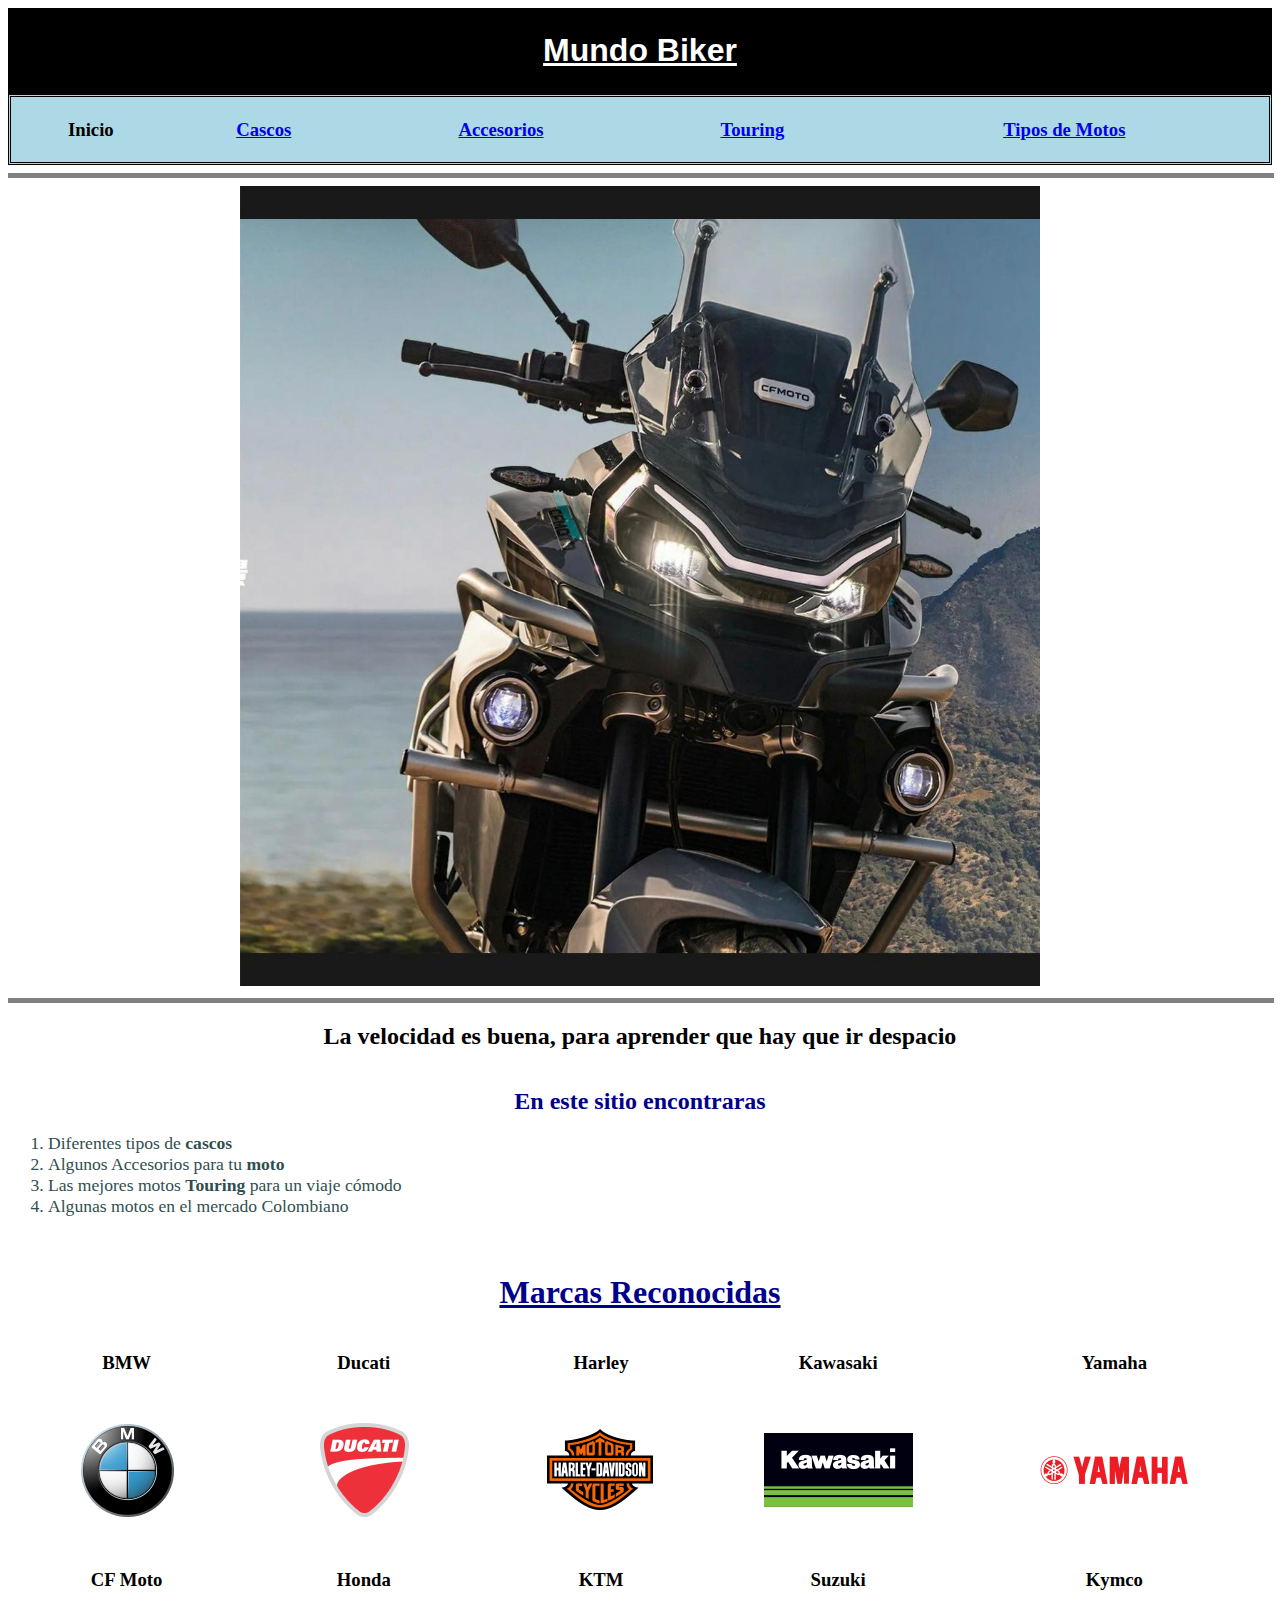
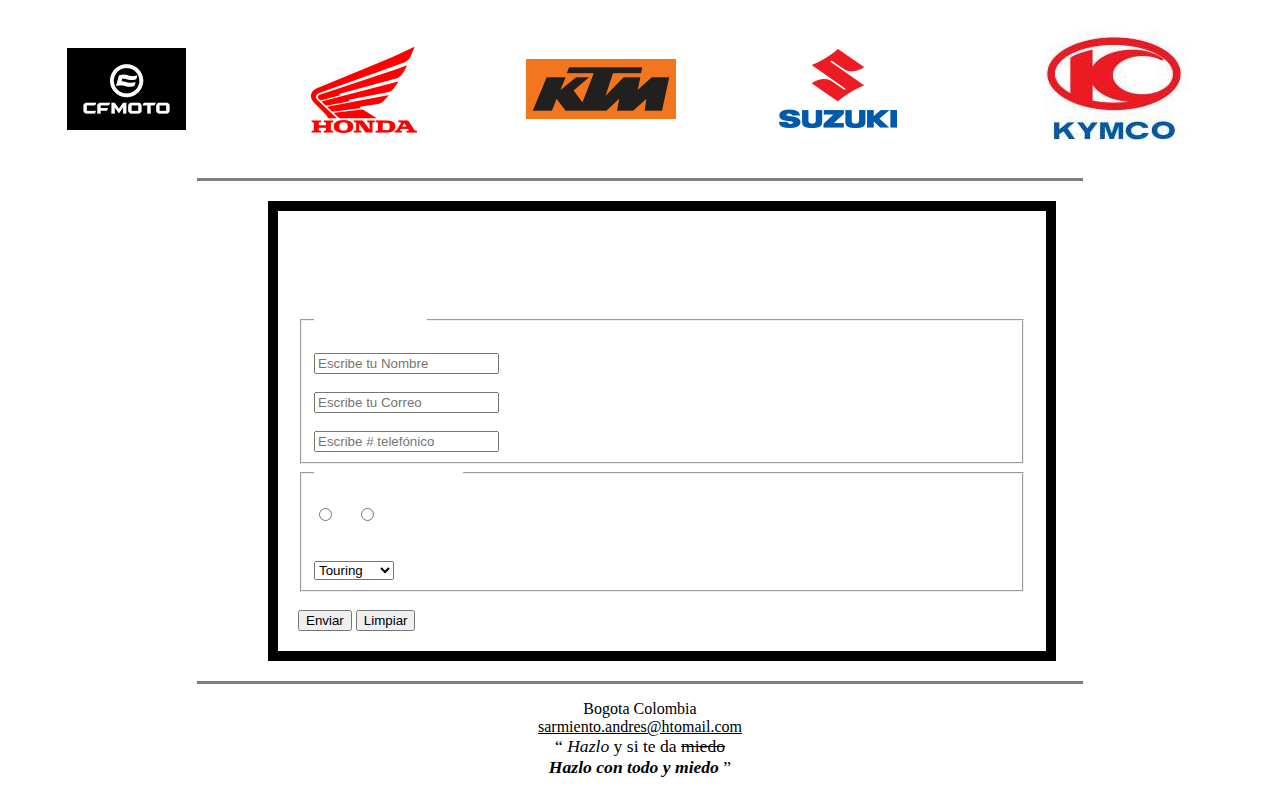
==== index.html @ 4c95e185 "actualizacion" ====
<!DOCTYPE html>
<html lang="en">
<head>
    <meta charset="UTF-8">
    <meta http-equiv="X-UA-Compatible" content="IE=edge">
    <meta name="viewport" content="width=device-width, initial-scale=1.0">
    <meta name="author" content="Andres Ricardo Sarmiento">
    <meta name="descripcion" content="Actividad3-Pagina Web">
    <meta name="Keywords" content="HTML5, CSS3, JavaScript, Motos, Touring">
    <link rel="stylesheet" href="estilos.css">
    <title>Mundo Biker</title>
</head>
<body>
    <header> 
        <H1 id="TituloP" ><B> <U>Mundo Biker </U></B></H1>
    </header>

    <nav>
        <table style="width: 100%" >
            <tr>
                <th><h3>Inicio</h3></th>
                <th><h3> <a href="cascos.html">Cascos</a></h3></th>
                <th><h3><a href="accesorios.html">Accesorios</a></h3></th>
                <th><h3><a href="touring.html">Touring</a></h3></th>
                <th><h3><a href="tiposdemoto.html">Tipos de Motos</a></h3></th>
            </tr>
        </table>
    </nav>
    <hr size="5" width="100%"  noshade="noshade"/>
    <center>
        <img src="img/FondoPrincipalMT800.jpg" alt=" MT 800 Touring" width="800" height="800">
    </center>
    <hr size="5" width="100%"  noshade="noshade"/>

    <h2 style="text-align: center;">La velocidad es buena, para aprender que hay que ir despacio</h2>
    <br>
    <section>
        <article style="text-align: center; font-size: 150%; color: darkblue;"> <b> En este sitio encontraras</b></article>
        <OL style="color:darkslategrey; font-size: 110%;" >
            <li value="1" > Diferentes tipos de<strong> cascos </strong> </li>
            <li> Algunos Accesorios para tu<strong> moto </strong> </li>
            <li> Las mejores motos <strong>Touring</strong> para un viaje cómodo</li>
            <li> Algunas motos en el mercado Colombiano </li>
            </OL>
    </section>

    <br>
    <H1 class="Subti" ><B> <U>Marcas Reconocidas</U></B></H1>

    <table style="width: 100%" cellspacing="0" >
        <tr>
            <th><h3>BMW</h3></th>
            <th><h3>Ducati</h3></th>
            <th><h3>Harley</h3></th>
            <th><h3>Kawasaki</h3></th>
            <th><h3>Yamaha</h3></th>
        </tr>
        <tr>
            <td style="text-align: center;"><img src="img/BMW.png" alt="BMW"></td>
            <td style="text-align: center;"><img src="img/Ducati.png" alt="Ducati"></td>
            <td style="text-align: center;"><img src="img/Harley.png" alt="Harley"></td>
            <td style="text-align: center;"><img src="img/Kawasaki.png" alt="Kawasaki"></td>
            <td style="text-align: center;"><img src="img/Yamaha.png" alt="Yamaha"></td>
        </tr>
        <tr>
            <th><h3>CF Moto</h3></th>
            <th><h3>Honda</h3></th>
            <th><h3>KTM</h3></th>
            <th><h3>Suzuki</h3></th>
            <th><h3>Kymco</h3></th>
        </tr>
        <tr>
            <td style="text-align: center;"><img src="img/CFmoto.png" alt="CF Moto"></td>
            <td style="text-align: center;"><img src="img/Honda.png" alt="Honda"></td>
            <td style="text-align: center;"><img src="img/KTM.png" alt="KTM"></td>
            <td style="text-align: center;"><img src="img/Suzuki.png" alt="Suzuki"></td>
            <td style="text-align: center;"><img src="img/Kymco.jpg" alt="Kymco"></td>
        </tr>

    </table>

    <hr size="3" width="70%"  noshade="noshade" align="center"/>

    <div>
        <H1 class="SubtiF" ><B> <U>Déjanos tus datos </U></B></H1>
        <form action="">


            <fieldset>
                <legend class="caja"> Datos personales </legend>
                    <label  class="caja" for="Nombre"> Nombre: </label><br>
                    <input type="text" id="Nombre" name="Nombre" placeholder="Escribe tu Nombre"><br>

                    <label class="caja" for="correo"> Correo: </label><br>
                    <input type="email" id="correo" name="Correo" placeholder="Escribe tu Correo"><br>

                    <label class="caja" for="Celular"> Celular: </label><br>
                    <input type="number" id="Celular" name="Celular" placeholder="Escribe # telefónico"><br>

            </fieldset>

            <fieldset>
                <legend class="caja" > Informacion Adicional </legend>

                <label class="caja" for="Moto"> ¿Tienes alguna moto?: </label><br>
                <input type="radio" name="rtaMoto" id="si" value="Si">
                <label class="caja" for="si">Si </label>
                <input type="radio" name="rtaMoto" id="No" value="No">
                <label class="caja" for="No">No </label><br><br>

                <label class="caja" for="Moto"> ¿Estas interesado en alguna moto? ¿cual?: </label><br>
                <select name="TipoMoto" id="TipoMoto">
                    <option value="Touring">Touring</option>
                    <option value="Deportiva">Deportiva</option>
                    <option value="Naked">Naked</option>
                    <option value="Scooter">Scooter</option>
                    <option value="Enduro">Enduro</option>
                </select>
            </fieldset><br>
            <input type="submit" value="Enviar">
            <input type="reset" value="Limpiar">
                      
        </form>
    </div>





    <hr size="3" width="70%"  noshade="noshade" align="center"/>
    <footer>
            <p style="text-align: center; color: black; font-size: 100%;">
                Bogota Colombia<br> 
                <u>sarmiento.andres@htomail.com</u><br> 
                <q style="font-size: 110%;"><em> Hazlo </em> y si te da <s>miedo </s> <br> <em> <b> Hazlo con todo y miedo </b> </em></q>
            </p>
    </footer>


</body>
</html>
---- estilos.css ----
header{
    background-color:black;
    border:double;
    
}
#TituloP{
    text-align: center;
    color: white;
    font-family: "Trebuchet MS", Verdana, Arial, Helvetica, sans-serif;
}

.Subti{
    text-align: center;
    color: darkblue;
}
.SubtiF{
    text-align: center;
    color: white;

}

nav{    
    border: double;
    background-color:lightblue;
}

div{
    background-image:url('/img/fondo3.jpg');
    width: 728px;
    margin: 20px 260px;
    padding: 20px;
    border: 10px solid #000;
}
.caja{
    color: white;
}
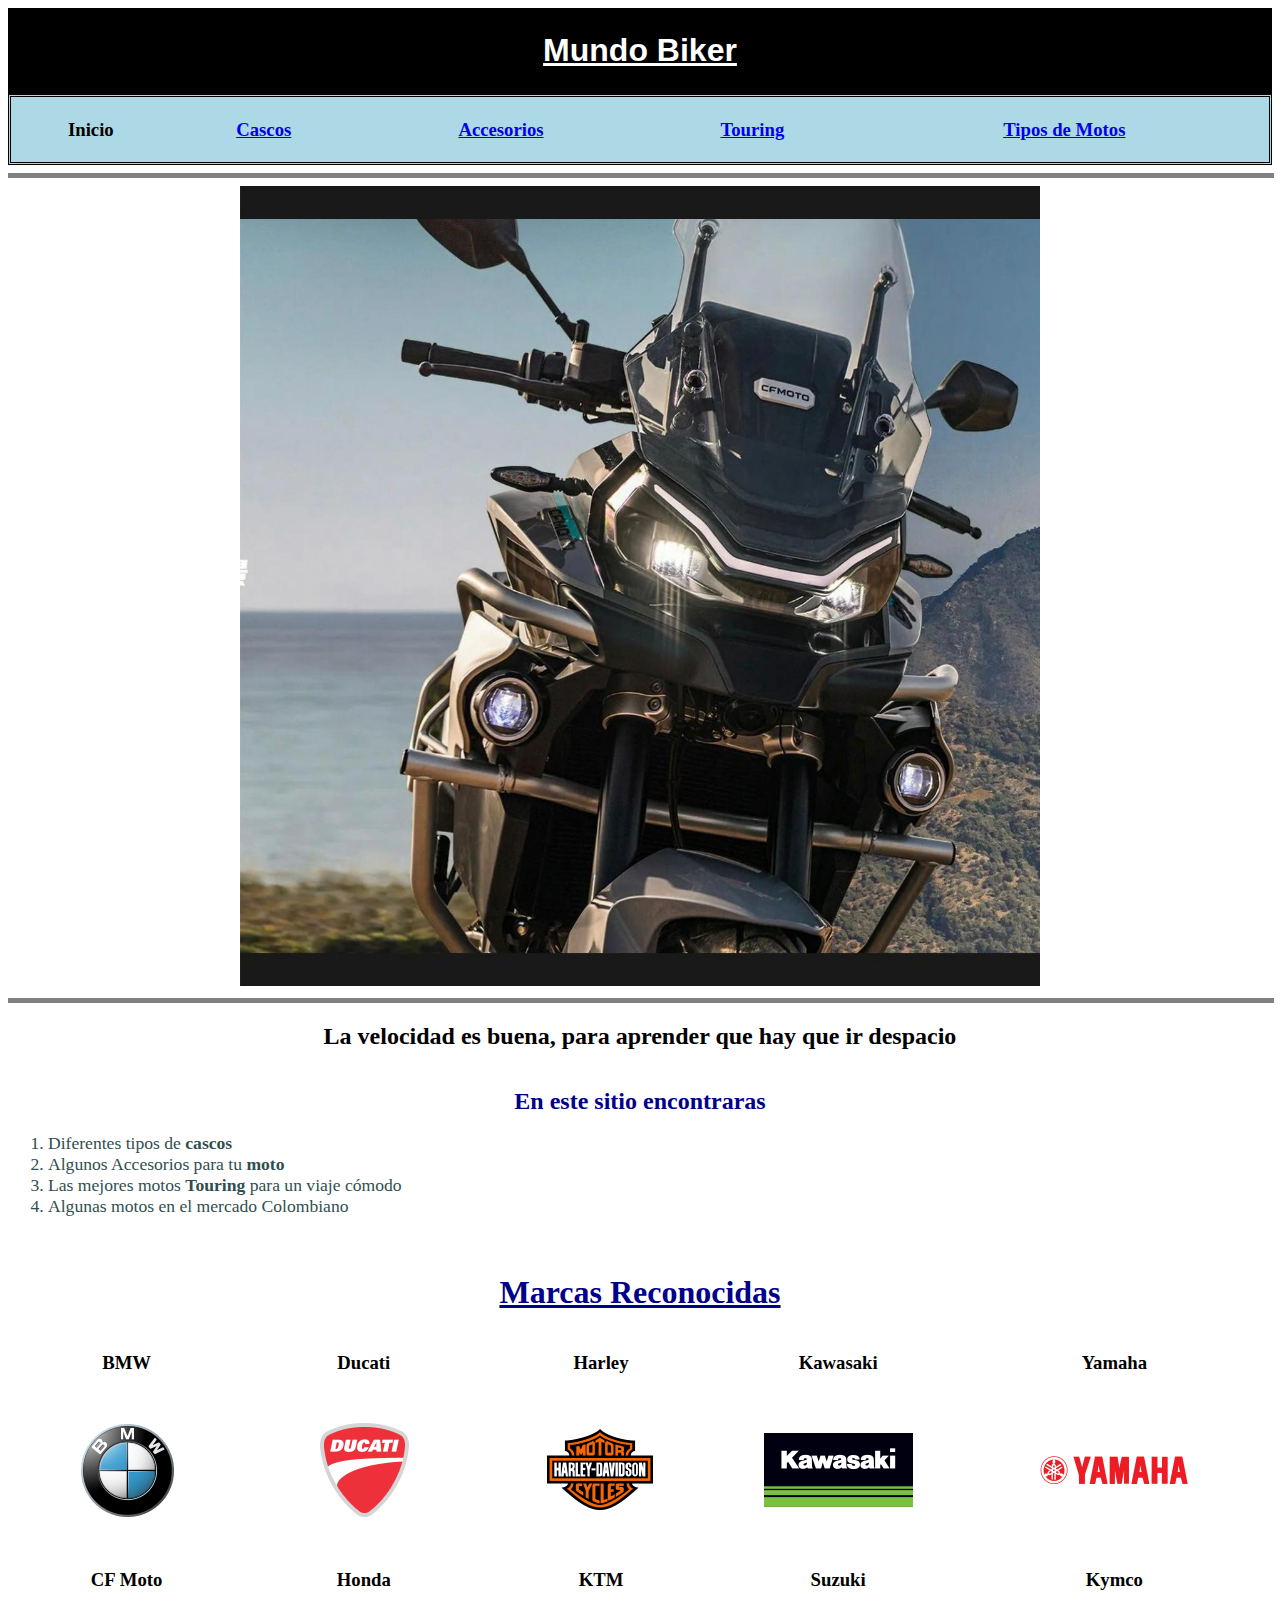
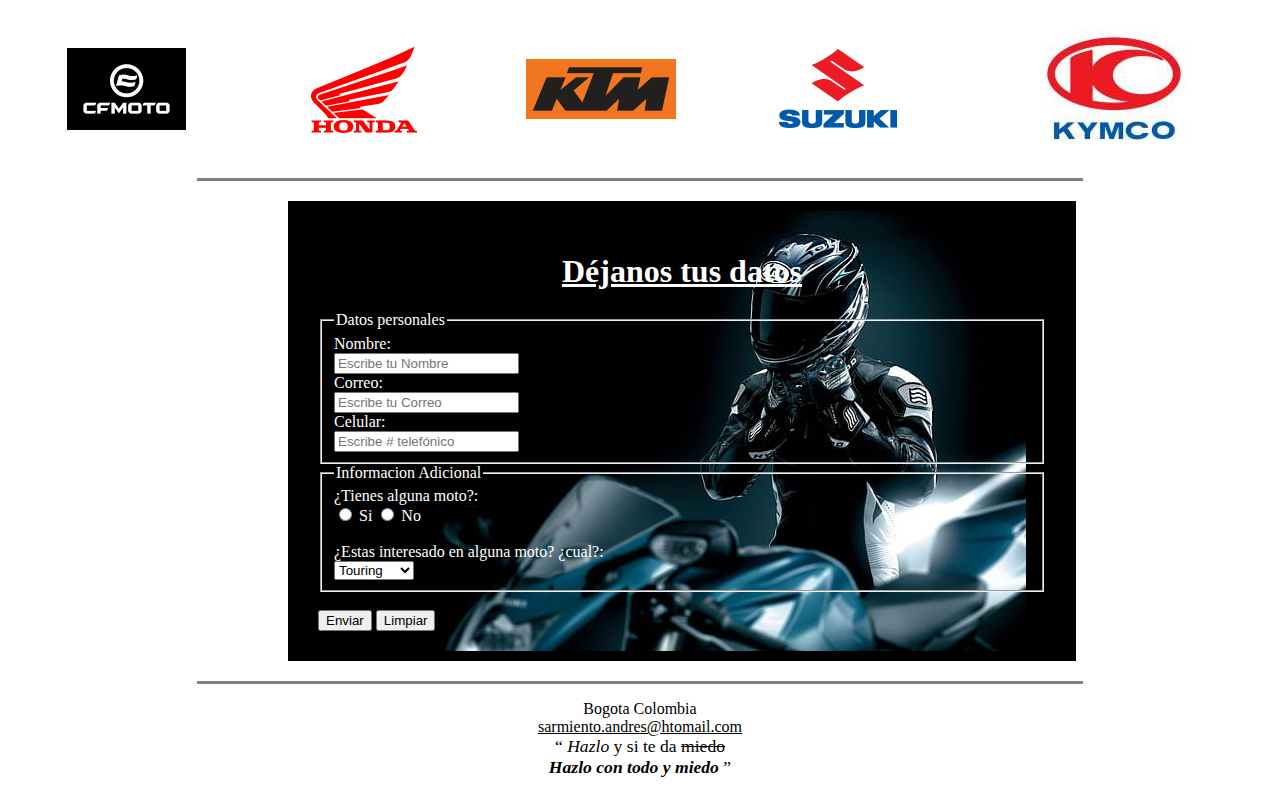
==== commit 357620cf: "Actualizacion3" ====
--- a/index.html
+++ b/index.html
@@ -125,8 +125,6 @@
 
 
 
-
-
     <hr size="3" width="70%"  noshade="noshade" align="center"/>
     <footer>
             <p style="text-align: center; color: black; font-size: 100%;">
--- a/estilos.css
+++ b/estilos.css
@@ -25,9 +25,9 @@
 }
 
 div{
-    background-image:url('/img/fondo3.jpg');
+    background-image:url('img/fondo3.jpg');
     width: 728px;
-    margin: 20px 260px;
+    margin: 20px 280px;
     padding: 20px;
     border: 10px solid #000;
 }
